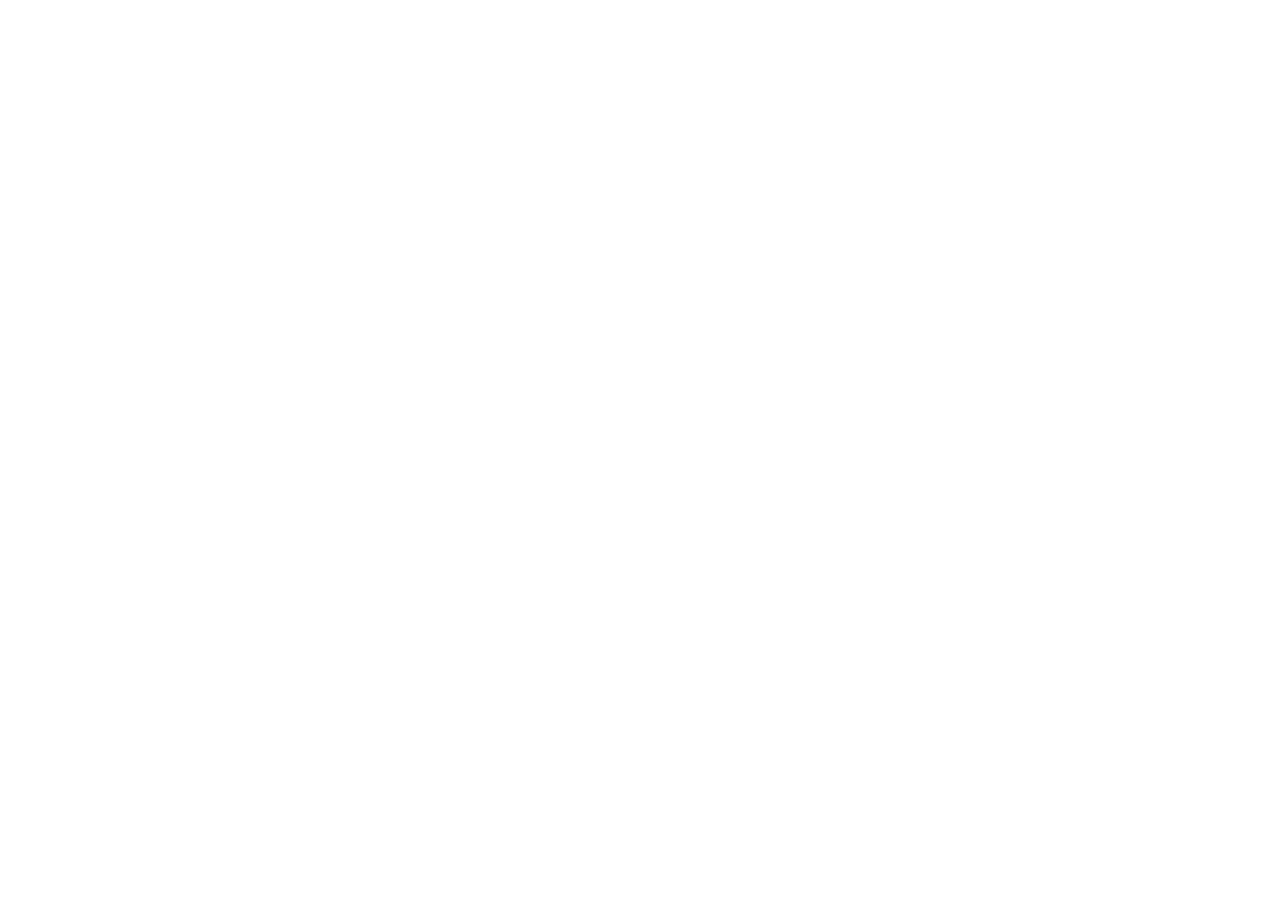
==== index.html @ 6c46f21d "first commit" ====
<!-- Author Camila Silva
     Created in 04/04/2022
     Landing Page -->

<!DOCTYPE html>
<html lang="pt-br">
<head>
    <meta charset="UTF-8">
    <meta http-equiv="X-UA-Compatible" content="IE=edge">
    <meta name="viewport" content="width=device-width, initial-scale=1.0">
    <title>Document</title>
</head>
<body>
    
</body>
</html>
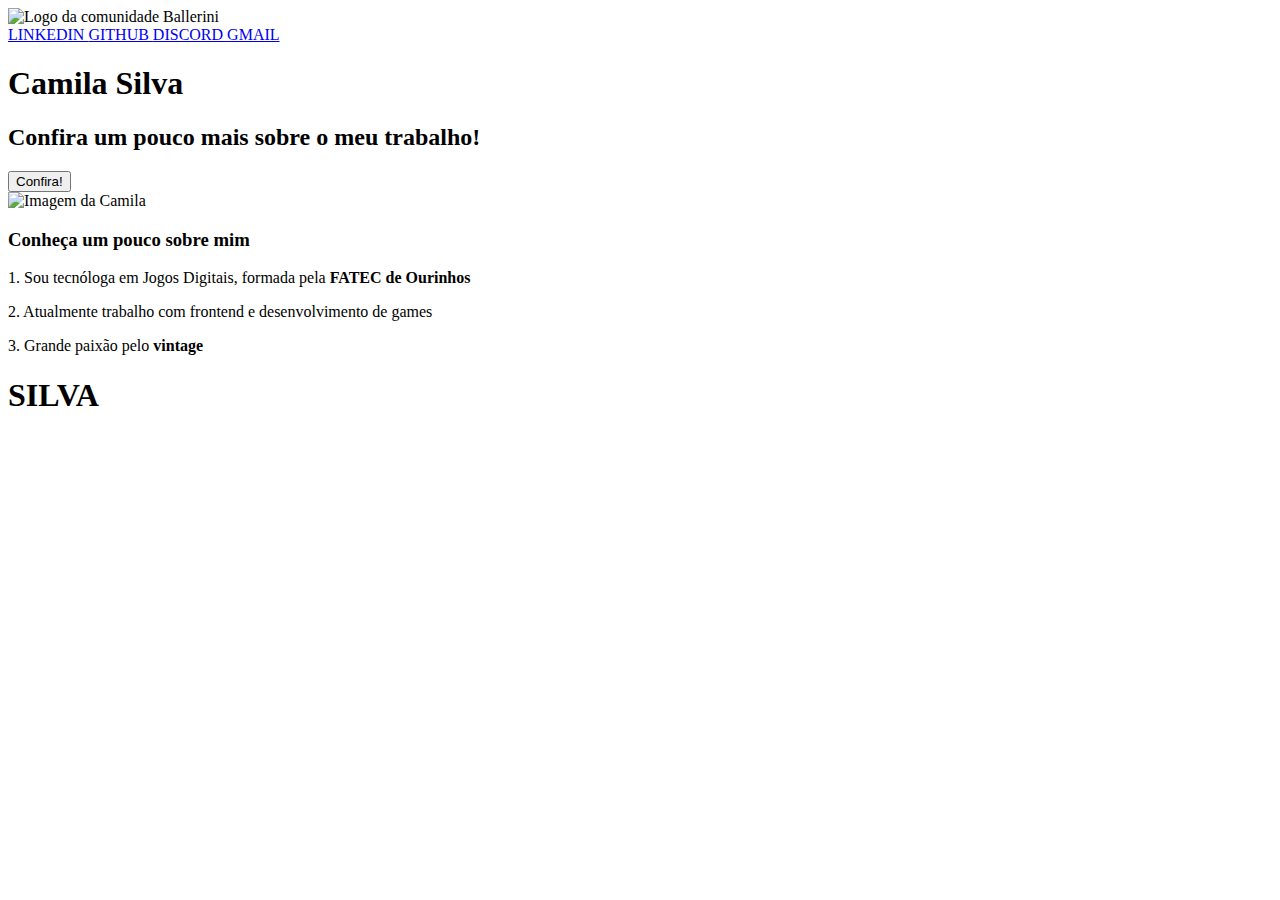
==== commit dc89439b: "construção do css e finalização do html" ====
--- a/index.html
+++ b/index.html
@@ -4,13 +4,73 @@
 
 <!DOCTYPE html>
 <html lang="pt-br">
+
 <head>
     <meta charset="UTF-8">
     <meta http-equiv="X-UA-Compatible" content="IE=edge">
     <meta name="viewport" content="width=device-width, initial-scale=1.0">
-    <title>Document</title>
+
+    <meta name="description" content="Site pessoal">
+    
+    <!-- importing css -->
+    <link rel="stylesheet" type="text/css" href="style.css">
+
+    <title> Camila Silva </title>
 </head>
+
 <body>
+    <!-- header with all elements -->
+    <header class="cabecalho">
+        <!-- header logo -->
+        <img class="cabecalho_img" src="https://media.discordapp.net/attachments/571711304985739278/950487472683483217/Webp.net-gifmaker.gif?width=453&height=453" alt="Logo da comunidade Ballerini">
+
+        <!-- navigate bar -->
+        <nav class="cabecalho_menu">
+            <a class="cabecalho_menu_item" href="https://www.linkedin.com/in/camila-silva-521b45182/"> LINKEDIN </a>
+            <a class="cabecalho_menu_item" href="https://github.com/CamilaSilva1"> GITHUB </a>
+            <a class="cabecalho_menu_item" href="https://discord.gg/Camila Silva#4045"> DISCORD </a>
+            <a class="cabecalho_menu_item" href="mailto:camiladasilvaassis1@gmail.com"> GMAIL </a>
+        </nav>
+    </header>
+
+    <!-- main with all elements -->
+    <main class="conteudo">
+        <!-- first section -->
+        <section class="conteudo_principal">
+            <div class="conteudo_principal_escrito">
+                <!-- title -->
+                <h1 class="conteudo_principal_titulo">Camila Silva</h1>
+
+                <!-- caption -->
+                <h2 class="conteudo_principal_escrito">Confira um pouco mais sobre o meu trabalho!</h2>
+
+                <!-- add button -->
+                <button class="btn_adicionar" onclick="https://github.com/CamilaSilva1"> Confira!</button>
+
+            </div>
+
+            <!-- bot img -->
+            <img class="body_img" src="img/foto.jpeg" alt="Imagem da Camila"> 
+        </section>
+
+        <!-- second section -->
+        <section class="conteudo_secundario">
+            <!-- texts -->
+            <h3 class="conteudo_secundario_titulo"> Conheça um pouco sobre mim </h3>
+            <p class="conteudo_secundario_escrito"> 1. Sou tecnóloga em Jogos Digitais, formada pela <strong> FATEC de Ourinhos </strong> </p>
+            <p class="conteudo_secundario_escrito"> 2. Atualmente trabalho com frontend e desenvolvimento de games</p>
+            <p class="conteudo_secundario_escrito"> 3. Grande paixão pelo <strong>vintage </strong> </p>
+
+        </section>
+    </main>
+
+    <!-- footer with all elements  -->
+    <footer class="rodape">
+        <!-- footer img -->
+        <h1 class="text_footer"> SILVA </h1> 
+
+    </footer>
     
 </body>
+
 </html>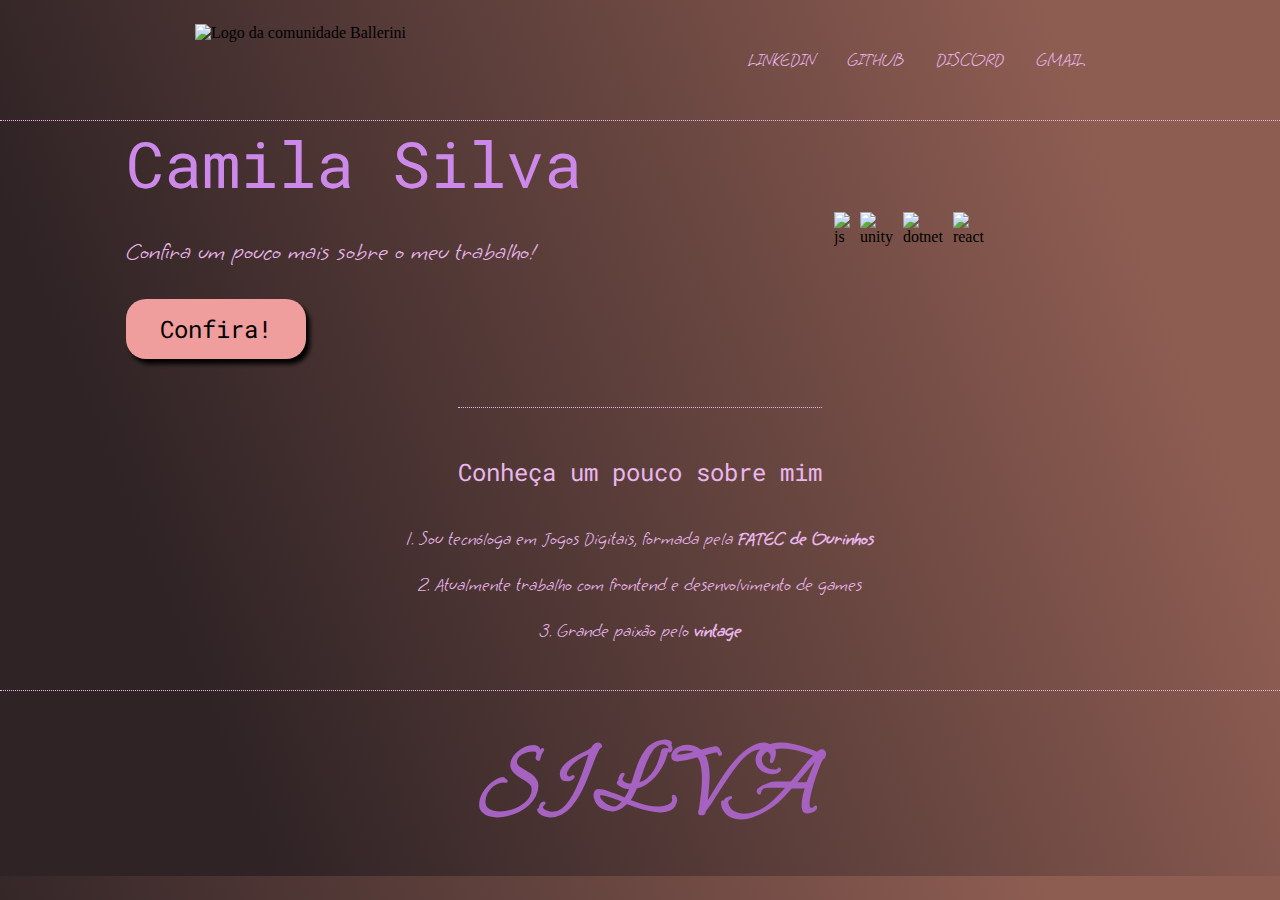
==== commit 59464aea: "finalização da landing page" ====
--- a/index.html
+++ b/index.html
@@ -45,12 +45,26 @@
                 <h2 class="conteudo_principal_escrito">Confira um pouco mais sobre o meu trabalho!</h2>
 
                 <!-- add button -->
-                <button class="btn_adicionar" onclick="https://github.com/CamilaSilva1"> Confira!</button>
+                <form action="https://github.com/CamilaSilva1">
+
+                    <button class="btn_adicionar" type="submit"> Confira!</button>
+
+                </form>
 
             </div>
 
-            <!-- bot img -->
-            <img class="body_img" src="img/foto.jpeg" alt="Imagem da Camila"> 
+            <!-- icons -->
+            <div class="icons">
+                <!-- js icon -->
+                <img alt="js" src="https://raw.githubusercontent.com/devicons/devicon/master/icons/javascript/javascript-plain.svg">
+                <!-- unity icon -->
+                <img alt="unity" src="https://cdn.jsdelivr.net/gh/devicons/devicon/icons/unity/unity-original.svg">
+                <!-- dotnet icon -->
+                <img alt="dotnet" src="https://cdn.jsdelivr.net/gh/devicons/devicon/icons/dotnetcore/dotnetcore-original.svg">
+                <!-- react icon -->
+                <img alt="react" src="https://raw.githubusercontent.com/devicons/devicon/master/icons/react/react-original.svg">
+            </div>
+
         </section>
 
         <!-- second section -->
@@ -73,4 +87,6 @@
     
 </body>
 
-</html>+</html>
+
+<!-- ended in 06/04/2022 -->--- a/style.css
+++ b/style.css
@@ -0,0 +1,147 @@
+/*   Author Camila Silva
+     Created in 05/04/2022
+     Css index.html */
+
+    /* fonts */
+    @import url('https://fonts.googleapis.com/css2?family=Beau+Rivage&family=Grape+Nuts&family=Roboto+Mono&family=Rubik+Microbe&family=Rubik+Moonrocks&display=swap');
+
+    /* reseting the main elements */
+    *{
+        margin: 0;
+        padding: 0;
+        box-sizing: border-box;
+        text-decoration: none;
+    }
+    /* addition the font size and background color */
+    body{
+        font-size: 100%;
+        background: linear-gradient(68.15deg, #2F2325 16.62%, #8E5D52 85.61%);
+    }
+    /* adjusting display type */
+    .cabecalho{
+        display: flex;
+        flex-direction: row;
+        align-items: center;
+        justify-content: space-around;
+        padding: 24px;
+    }
+    /* adjusting the image size */
+    .cabecalho_img{
+        height: 72px;
+    }
+    /* adjusting itens main menu */
+    .cabecalho_menu{
+        display: flex;
+        gap: 32px;
+        cursor: pointer;
+    }
+    /* adjusting itens menu one by one */
+    .cabecalho_menu_item{
+        font-family: 'Grape Nuts', cursive;
+        color: rgb(234, 182, 236);
+        font-weight: 400;
+        font-size: 18px;
+    }
+    /* adjusting main texts */
+    .conteudo{
+        border-top: 0.4px dotted rgb(234, 182, 236);
+        margin-bottom: 48px;
+    }
+    /* adjusting the main body elements */
+    .conteudo_principal{
+        display: flex;
+        flex-direction: row;
+        align-items: center;
+        justify-content: space-around;
+    }
+    /* adjusting the main body elements text */
+    .conteudo_principal_escrito{
+        display: flex;
+        flex-direction: column;
+        gap: 32px;
+    }
+    /* adjusting main text  */
+    .conteudo_principal_titulo{
+        font-family: 'Roboto Mono', monospace;
+        font-weight: 400;
+        font-size: 64px;
+        color: rgb(205, 137, 234);
+    }
+    /* adjusting main text */
+    .conteudo_principal_escrito{
+        font-family: 'Grape Nuts', cursive;
+        font-weight: 400;
+        color: rgb(234, 182, 236);
+        font-size: 24px;
+    }
+    /* adjusting add button */
+    .btn_adicionar{
+        background-color: rgb(240, 157, 157);
+        width: 180px;
+        height: 60px;
+        border: none;
+        box-shadow: 4px 5px 4px rgb(3, 3, 3);
+        border-radius: 20px;
+        font-weight: 400;
+        font-family: 'Roboto Mono', monospace;
+        font-size: 24px;
+        color: black;
+
+    }
+    /* adjusting hover button */
+    .btn_adicionar:hover{
+        cursor: pointer;
+        transition: 0.5s;
+        background-color: rgb(205, 137, 234);
+    }
+
+    .icons{
+        display: flex;
+        flex-direction: row;
+        height: 120px;
+        width: 90px;    
+        padding-right: 20em; 
+        padding-top: 2em; 
+        gap: 10px;
+    }
+    /* sdjusting the main footer elements */
+    .conteudo_secundario{
+        display: flex;
+        flex-direction: column;
+        align-items: center;
+        gap: 24px;
+        margin-top: 48px;
+    }
+    /* adjusting the second title */
+    .conteudo_secundario_titulo{
+        border-top: 0.4px dotted rgb(234, 182, 236);
+        padding-top: 48px;
+        font-family: 'Roboto Mono', monospace;
+        font-weight: 400;
+        font-size: 24px;
+        color: rgb(234, 182, 236);
+        margin-bottom: 16px;
+    }
+    /* adjusting the main second element text */
+    .conteudo_secundario_escrito{
+        font-family: 'Grape Nuts', cursive;
+        font-size: 18px;
+        color: rgb(234, 182, 236);
+        font-weight: 400;
+    }
+    /* adjusting footer */
+    .rodape{
+        padding: 32px;
+        border-top: 0.4px dotted rgb(234, 182, 236);
+    }
+
+    .text_footer{
+        display: block;
+        margin: 0 auto;
+        padding-left: 450px;
+        font-family: 'Beau Rivage', cursive;
+        color: rgb(166, 98, 193);
+        font-size: 90px;
+    }
+
+/* ended in 06/04/2022 */